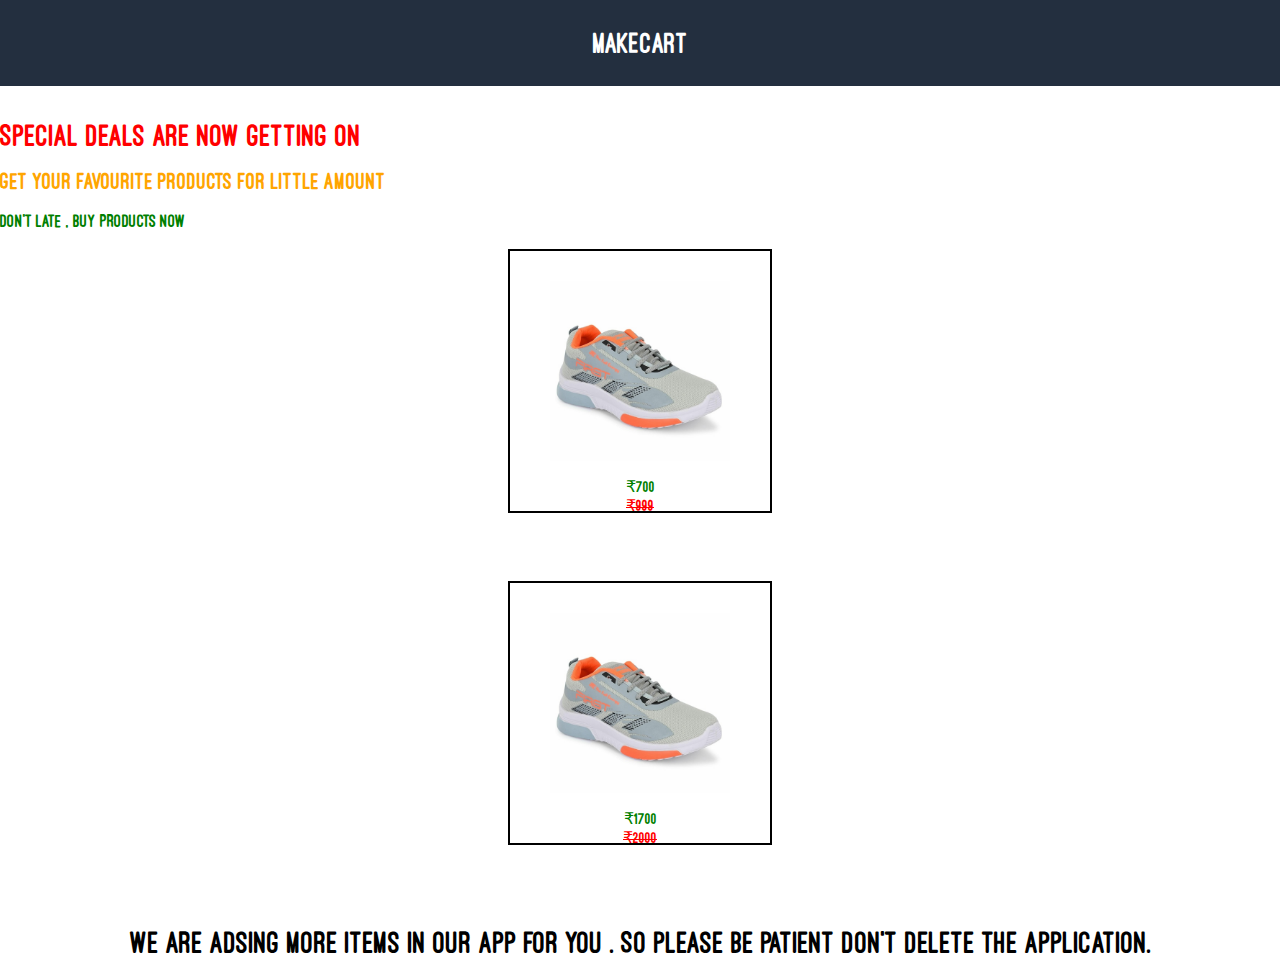
==== normal.html @ f245befc "Update normal.html" ====
<!DOCTYPE html>
<html lang="en">
<head>
  <meta charset="UTF-8">
  <meta http-equiv="X-UA-Compatible" content="IE=Edge">
  <meta name="viewport" content="width=device-width, initial-scale=1">
<meta name="theme-color" content="#232F3F" >
  <title>Makecart</title>
  <link rel="icon" type="image/x-icon" href="system/browser/ico/favcion.ico">
  
  <!-- HTML -->
  

  <!-- Custom Styles -->
  <link rel="stylesheet" href="style.css">
</head>

<body>
  <!-- Project -->
  
  <div class="h">
    Makecart
  </div>
  
  <br>
  
  <h1 style="color : red">
    Special deals are now getting on 
  </h1>
  <h2 style="color : orange">
    Get your favourite products for little amount
  </h2>
  <h3 style="color : green">
    Don't late , buy products now
  </h3>
<div class="mar">
  <center>
  
  <div class="border" onclick="window.open('products/sample_shoes.html')">
    
    <img src="products/shoe1.jpg" alt="shoe"><br><br>
    
   ₹700 <br>
   <s style="color : red">₹999</s>
   
   
    
  </div><br><br>
    <div class="mar">
  <center>
  
  <div class="border" onclick="window.open('products/sample_shoes.html')">
    
    <img src="products/shoe1.jpg" alt="shoe"><br><br>
    
   ₹1700<br>
   <s style="color : red">₹2000</s>
   
   
    
  </div>
  <br><br><br>
  <h1>
    We are adsing more items in our app for you . So please be patient don't delete the application.
  </h1>
  
</div>
  


  <script src="main.js"></script>
</body>
</html>
---- style.css ----
body {
  margin: 0px;
  font-family: font_1;
  /* -webkit-text-stroke: 0.2px black; */
  background: white;
  user-select: none;
}

@font-face{
  font-family: font_1;
  src: url("system/fonts/OstrichSans-Heavy.otf");
}

.h{
  background-color: #232F3F;
  color: white;
  padding: 30px;
  font-size: 30px;
  text-align: center;
  font-weight: bold;
}
.mar{
  margin: 10px;
}
.latest{
  height: 70px;
  width: 200px;
  background-color: #232F3F;
  color: white;
  border: 2px solid white;
  outline: 2px solid #232F3F;
  font-size: 20px;
  transition: 0.5s;
  
}
.latest:hover{
  cursor: pointer;
  animation-name: latest-button-anm;
  animation-duration: 1s;
  animation-direction: alternate;
  animation-iteration-count: 1;
  background-color: red;
  outline-color: red;
}
.latest:active{
  cursor: progress;
  opacity: 0.5;
  transform:scale(1.1);
}
.latest:focus {
  cursor: progress;
  opacity: 0.5;
  transform: scale(1.1);
}
@keyframes latest-button-anm{
  0%{
    background-color: cyan;
    outline-color: cyan;
  }
  25% {
    background-color: purple;
    outline-color: purple;
    
  }
  50% {
    background-color: orange;
    outline-color: orange;
    
  }
  75% {
    background-color: orangered;
   outline-color: orangered;
    
  }
  100% {
    background-color: red;
   outline-color: red;
    
  }
}


.normal{
  height: 70px;
  width: 200px;
  background-color: #232F3F;
  color: white;
  border: 2px solid white;
  outline: 2px solid #232F3F;
  font-size: 20px;
  transition: 0.5s;
  
}
.normal:hover{
  cursor: pointer;
  background-color: red;
  outline-color: red;
}
.normal:active{
  cursor: progress;
  opacity: 0.5;
  transform:scale(1.1);
}
.normal:focus {
  cursor: progress;
  opacity: 0.5;
  transform: scale(1.1);
}


.premium{
  height: 70px;
  width: 200px;
  background-color: purple;
  color: white;
  border: 2px solid white;
  outline: 2px solid purple;
  font-size: 20px;
  transition: 0.5s;
  
}
.premium:hover{
  cursor: pointer;
  background-color: orange;
  outline-color: red;
}
.premium:active{
  cursor: progress;
  opacity: 0.5;
  transform:scale(1.1);
}
.premium:focus {
  cursor: progress;
  opacity: 0.5;
  transform: scale(1.1);
}




.hot{
  height: 70px;
  width: 200px;
  background-color: red;
  color: white;
  border: 2px solid white;
  outline: 2px solid red;
  font-size: 20px;
  transition: 0.5s;
  
}
.hot:hover{
  cursor: pointer;
  background-color: darkred;
  outline-color: red;
}
.hot:active{
  cursor: progress;
  opacity: 0.5;
  transform:scale(1.1);
}
.hot:focus {
  cursor: progress;
  opacity: 0.5;
  transform: scale(1.1);
}


.border{
  margin: 20px;
  border: 2px solid black;
  padding: 30px;
  height: 200px;
  width: 200px;
  color: green;
  transition: 0.5s;
}
.border img{
  width: 180px;
  height: 180px;
}
.border:hover{
  transform: scale(1.1);
  cursor: pointer;
}
.border:active{
  transform: scale(1.1);
}
.border:focus {
  transform: scale(1.1);
}
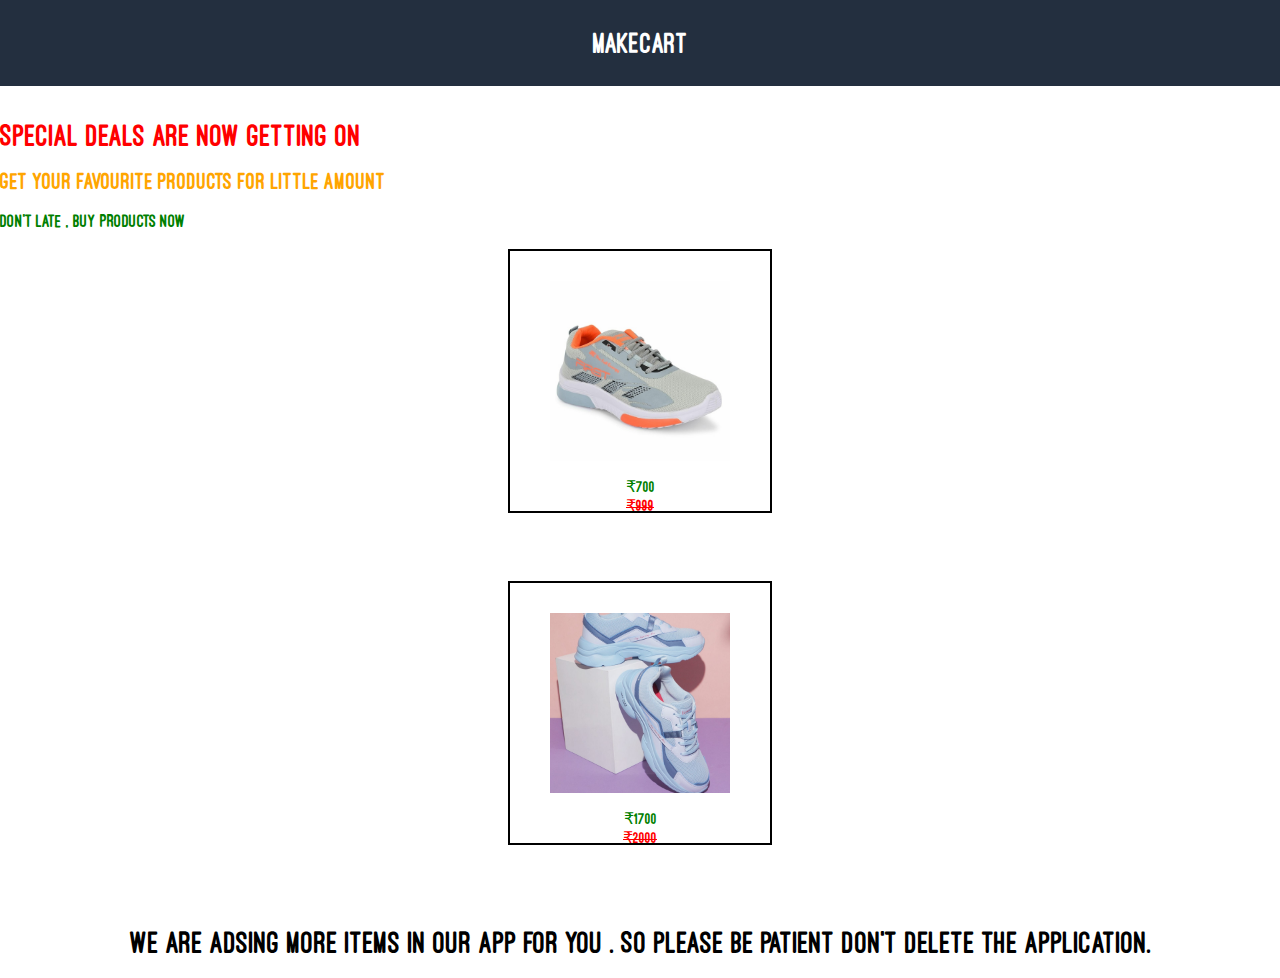
==== commit eeba838f: "Update normal.html" ====
--- a/normal.html
+++ b/normal.html
@@ -49,9 +49,9 @@
     <div class="mar">
   <center>
   
-  <div class="border" onclick="window.open('products/sample_shoes.html')">
+  <div class="border" onclick="window.open('products/campus_shoes1.html')">
     
-    <img src="products/shoe1.jpg" alt="shoe"><br><br>
+    <img src="products/IMG_20230930_192619.jpg" alt="shoe"><br><br>
     
    ₹1700<br>
    <s style="color : red">₹2000</s>
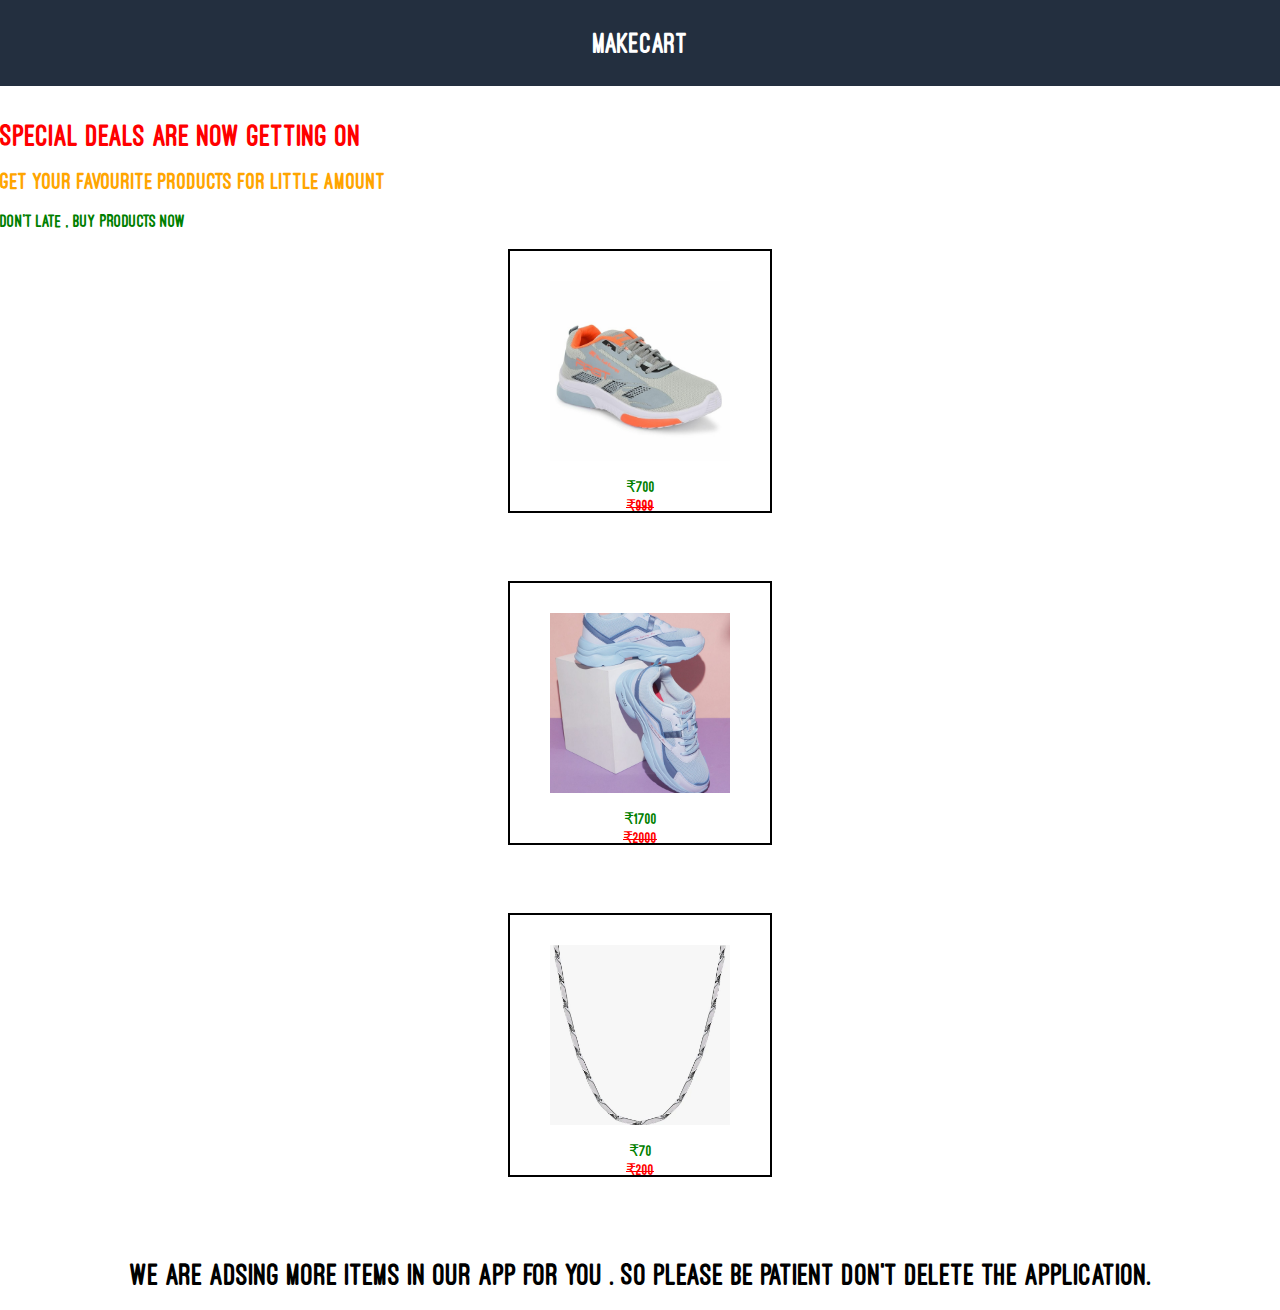
==== commit d76e7a80: "Update normal.html" ====
--- a/normal.html
+++ b/normal.html
@@ -49,12 +49,25 @@
     <div class="mar">
   <center>
   
-  <div class="border" onclick="window.open('products/campus_shoes1.html')">
+  <div class="border" onclick="window.open('products/campus_shoes_1.html')">
     
     <img src="products/IMG_20230930_192619.jpg" alt="shoe"><br><br>
     
    ₹1700<br>
    <s style="color : red">₹2000</s>
+   
+   
+    
+  </div><br><br>
+    <div class="mar">
+  <center>
+  
+  <div class="border" onclick="window.open('products/jwellery_1.html')">
+    
+    <img src="products/jwe1.jpg" alt="shoe"><br><br>
+    
+   ₹70<br>
+   <s style="color : red">₹200</s>
    
    
     
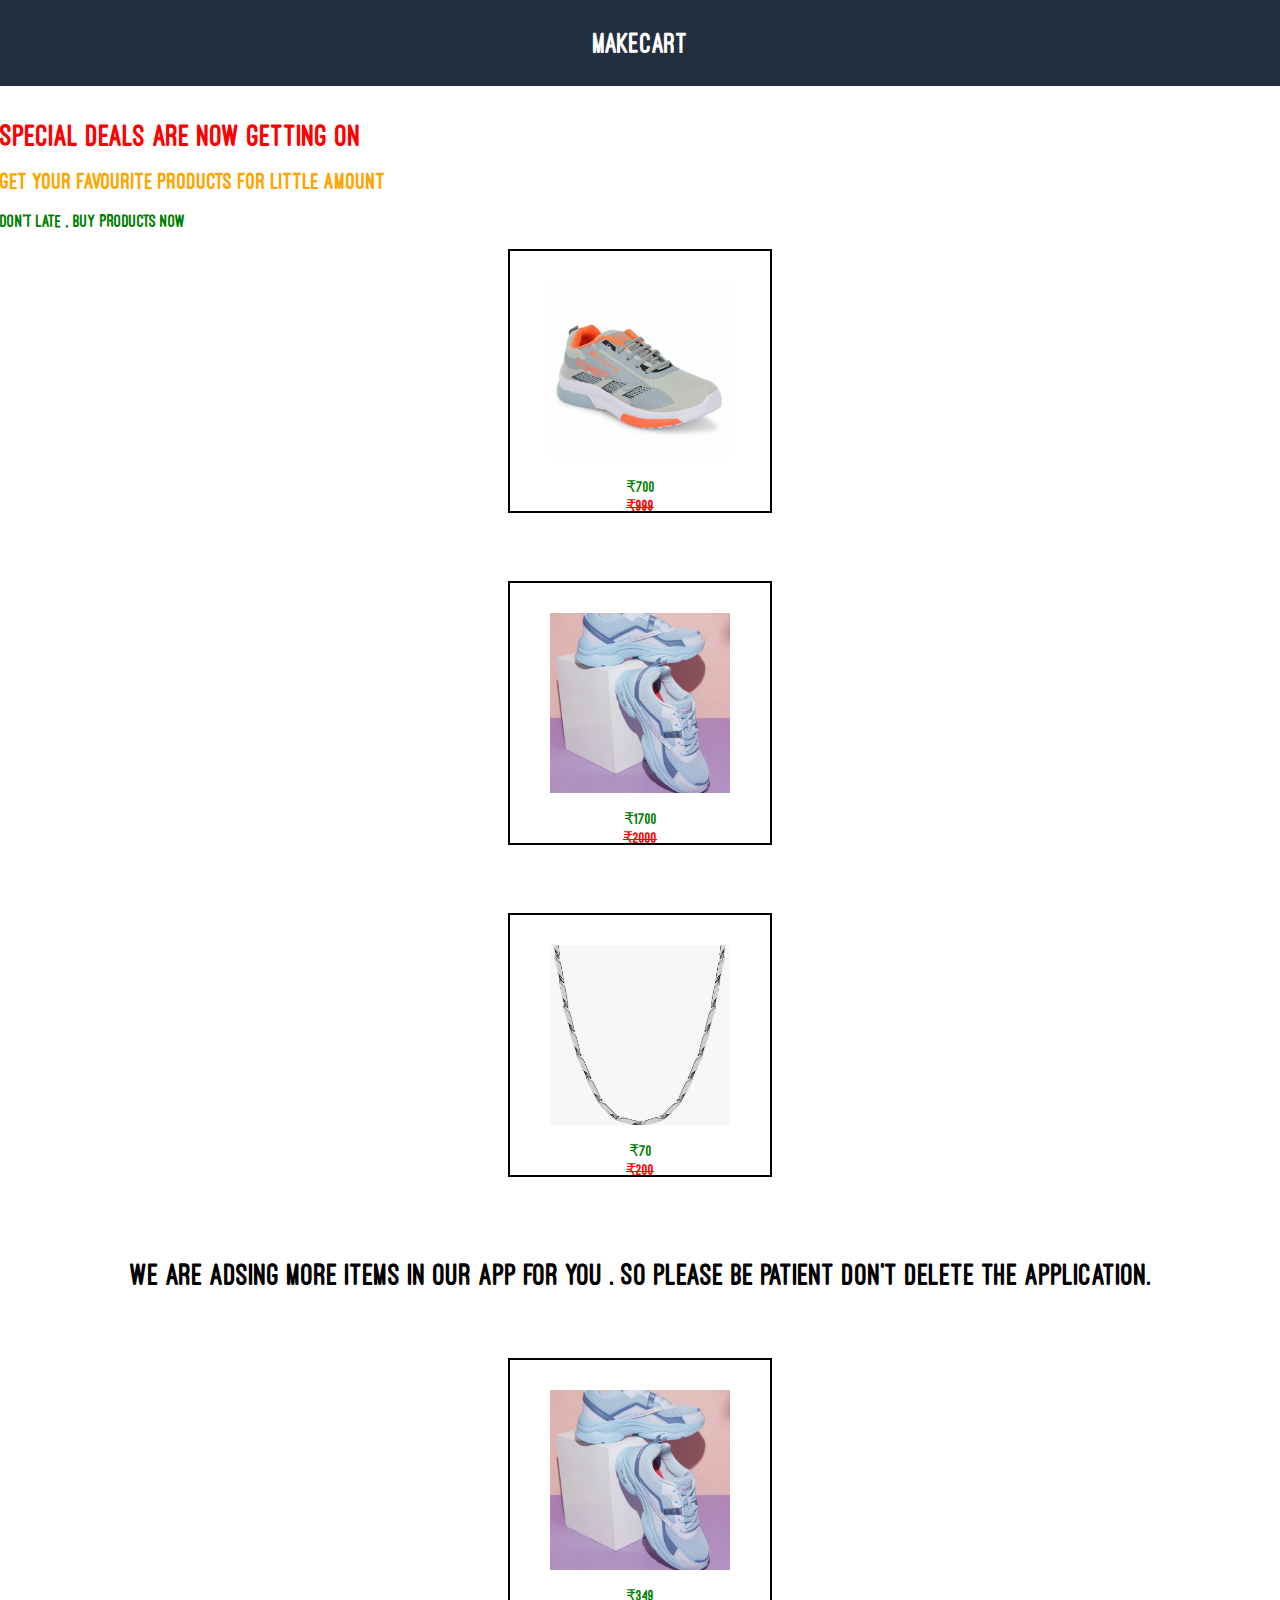
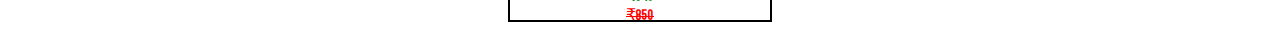
==== commit e83c5c52: "Update normal.html" ====
--- a/normal.html
+++ b/normal.html
@@ -62,7 +62,7 @@
     <div class="mar">
   <center>
   
-  <div class="border" onclick="window.open('products/jwellery_1.html')">
+  <div class="border" onclick="window.open('products/Jwellery_1.html')">
     
     <img src="products/jwe1.jpg" alt="shoe"><br><br>
     
@@ -77,7 +77,16 @@
     We are adsing more items in our app for you . So please be patient don't delete the application.
   </h1>
   
-</div>
+</div><br><br>
+     <div class="mar">
+  <center>
+  
+  <div class="border" onclick="window.open('products/campus_shoes_1.html')">
+    
+    <img src="products/IMG_20230930_192619.jpg" alt="shoe"><br><br>
+    
+   ₹349<br>
+   <s style="color : red">₹850</s>
   
 
 
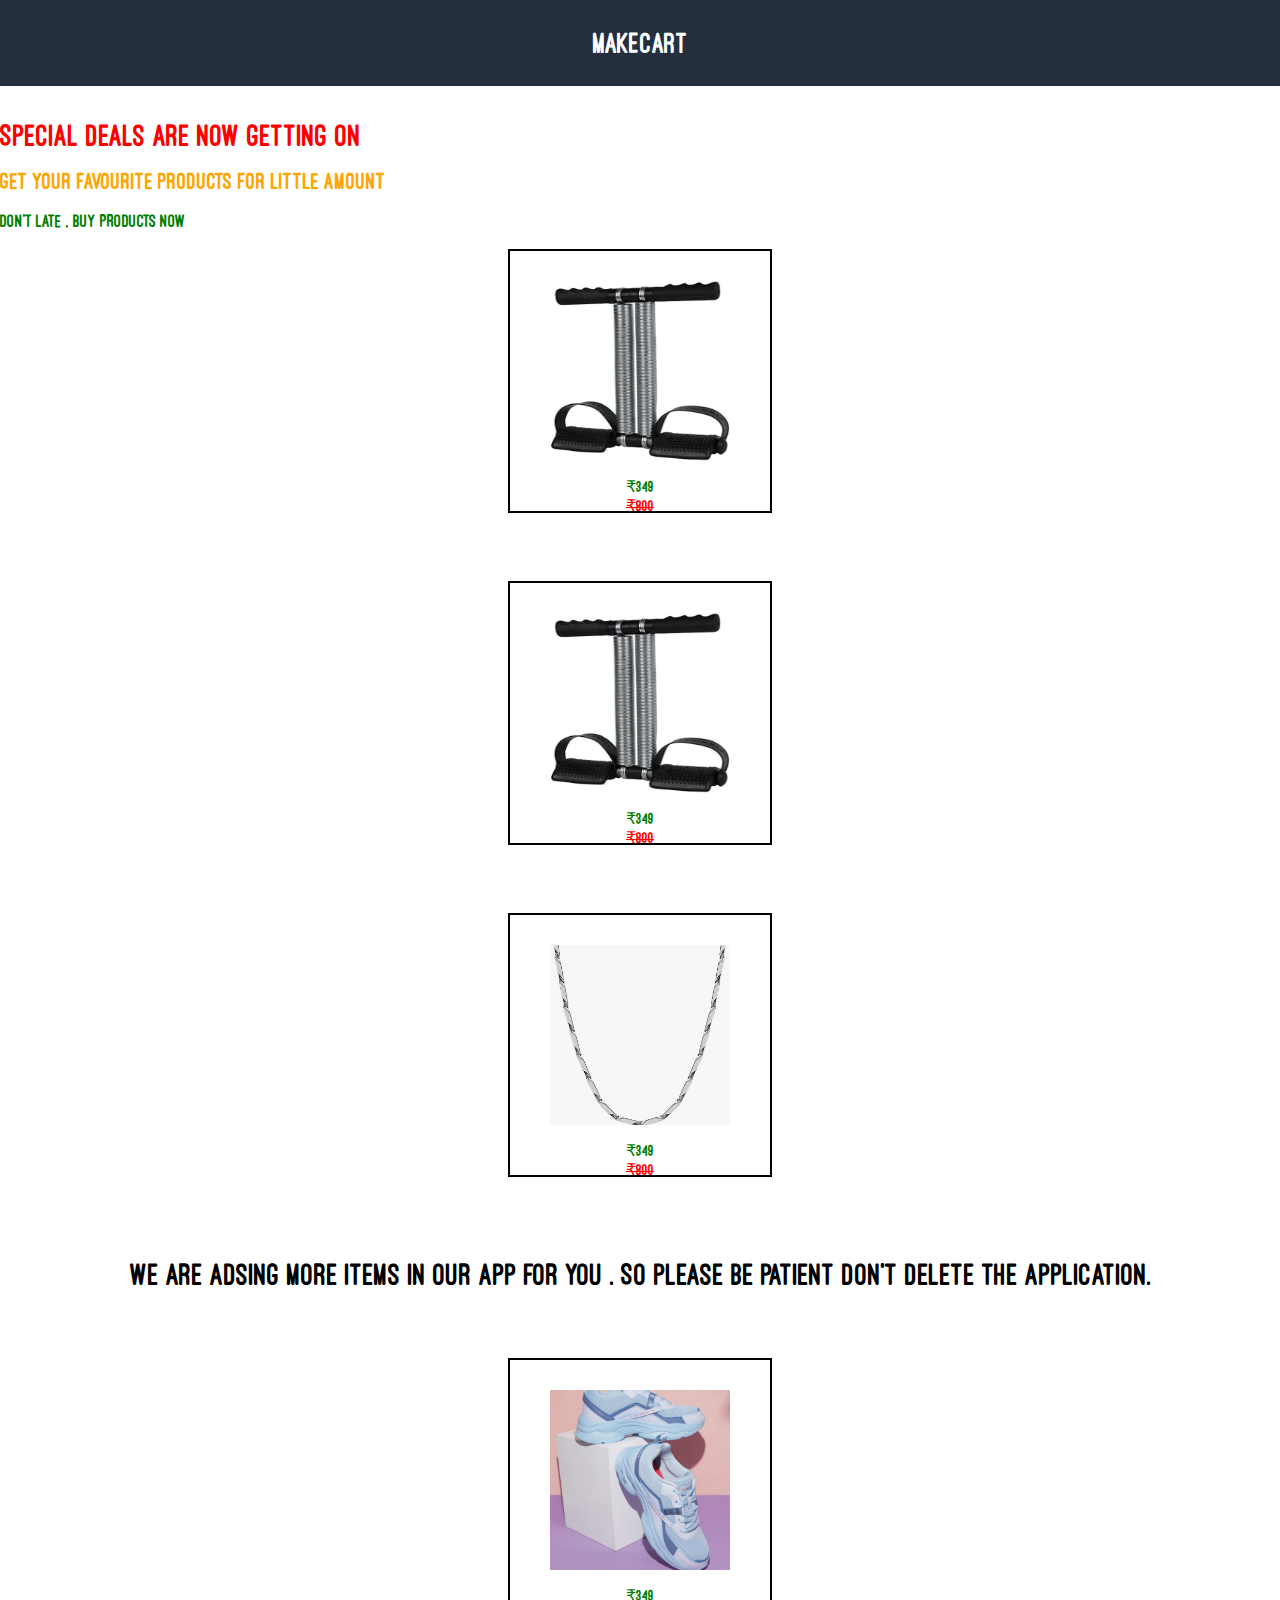
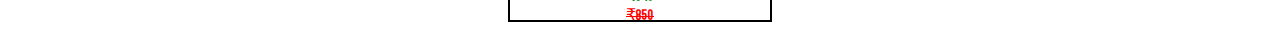
==== commit 3e4d3595: "Update normal.html" ====
--- a/normal.html
+++ b/normal.html
@@ -36,12 +36,12 @@
 <div class="mar">
   <center>
   
-  <div class="border" onclick="window.open('products/sample_shoes.html')">
+  <div class="border" onclick="window.open('products/51LPjxvYj7L._AC_UF1000,1000_QL80_FMwebp_.webp.html')">
     
-    <img src="products/shoe1.jpg" alt="shoe"><br><br>
+    <img src="products/51LPjxvYj7L._AC_UF1000,1000_QL80_FMwebp_.webp" alt="shoe"><br><br>
     
-   ₹700 <br>
-   <s style="color : red">₹999</s>
+   ₹349 <br>
+   <s style="color : red">₹800</s>
    
    
     
@@ -49,12 +49,12 @@
     <div class="mar">
   <center>
   
-  <div class="border" onclick="window.open('products/campus_shoes_1.html')">
+  <div class="border" onclick="window.open('products/tummy_gym_1.html')">
     
-    <img src="products/IMG_20230930_192619.jpg" alt="shoe"><br><br>
+    <img src="products/51LPjxvYj7L._AC_UF1000,1000_QL80_FMwebp_.webp" alt="shoe"><br><br>
     
-   ₹1700<br>
-   <s style="color : red">₹2000</s>
+   ₹349<br>
+   <s style="color : red">₹800</s>
    
    
     
@@ -62,12 +62,12 @@
     <div class="mar">
   <center>
   
-  <div class="border" onclick="window.open('products/Jwellery_1.html')">
+  <div class="border" onclick="window.open('products/tummy_gym_1.html')">
     
     <img src="products/jwe1.jpg" alt="shoe"><br><br>
     
-   ₹70<br>
-   <s style="color : red">₹200</s>
+   ₹349<br>
+   <s style="color : red">₹800</s>
    
    
     
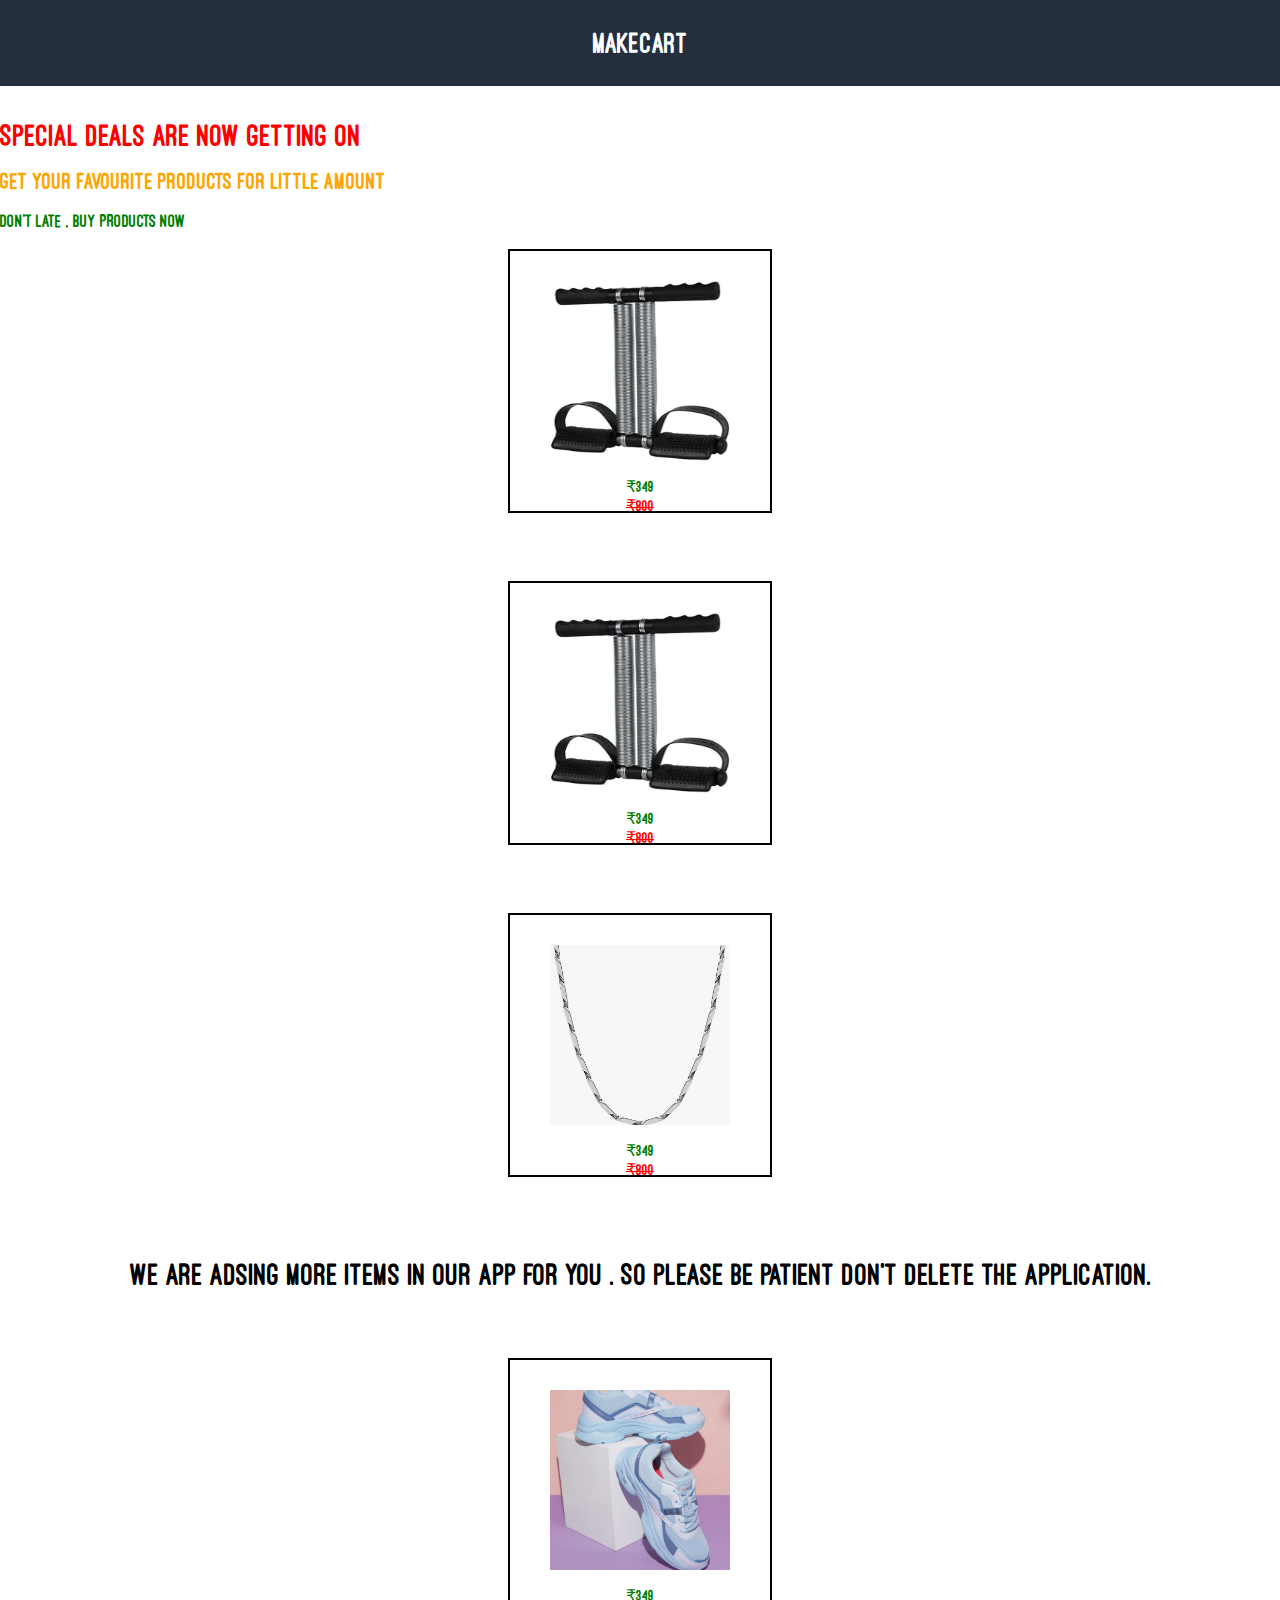
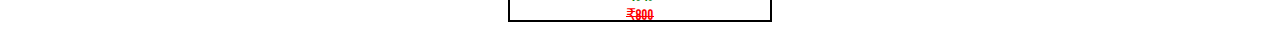
==== commit 95918a56: "Update normal.html" ====
--- a/normal.html
+++ b/normal.html
@@ -49,7 +49,7 @@
     <div class="mar">
   <center>
   
-  <div class="border" onclick="window.open('products/tummy_gym_1.html')">
+  <div class="border" onclick="window.open('products/tummy_lose_gym_1.html')">
     
     <img src="products/51LPjxvYj7L._AC_UF1000,1000_QL80_FMwebp_.webp" alt="shoe"><br><br>
     
@@ -62,7 +62,7 @@
     <div class="mar">
   <center>
   
-  <div class="border" onclick="window.open('products/tummy_gym_1.html')">
+  <div class="border" onclick="window.open('products/tummy_lose_gym_1.html')">
     
     <img src="products/jwe1.jpg" alt="shoe"><br><br>
     
@@ -81,12 +81,12 @@
      <div class="mar">
   <center>
   
-  <div class="border" onclick="window.open('products/campus_shoes_1.html')">
+  <div class="border" onclick="window.open('products/tummy_lose_gym_1.html')">
     
     <img src="products/IMG_20230930_192619.jpg" alt="shoe"><br><br>
     
    ₹349<br>
-   <s style="color : red">₹850</s>
+   <s style="color : red">₹800</s>
   
 
 
